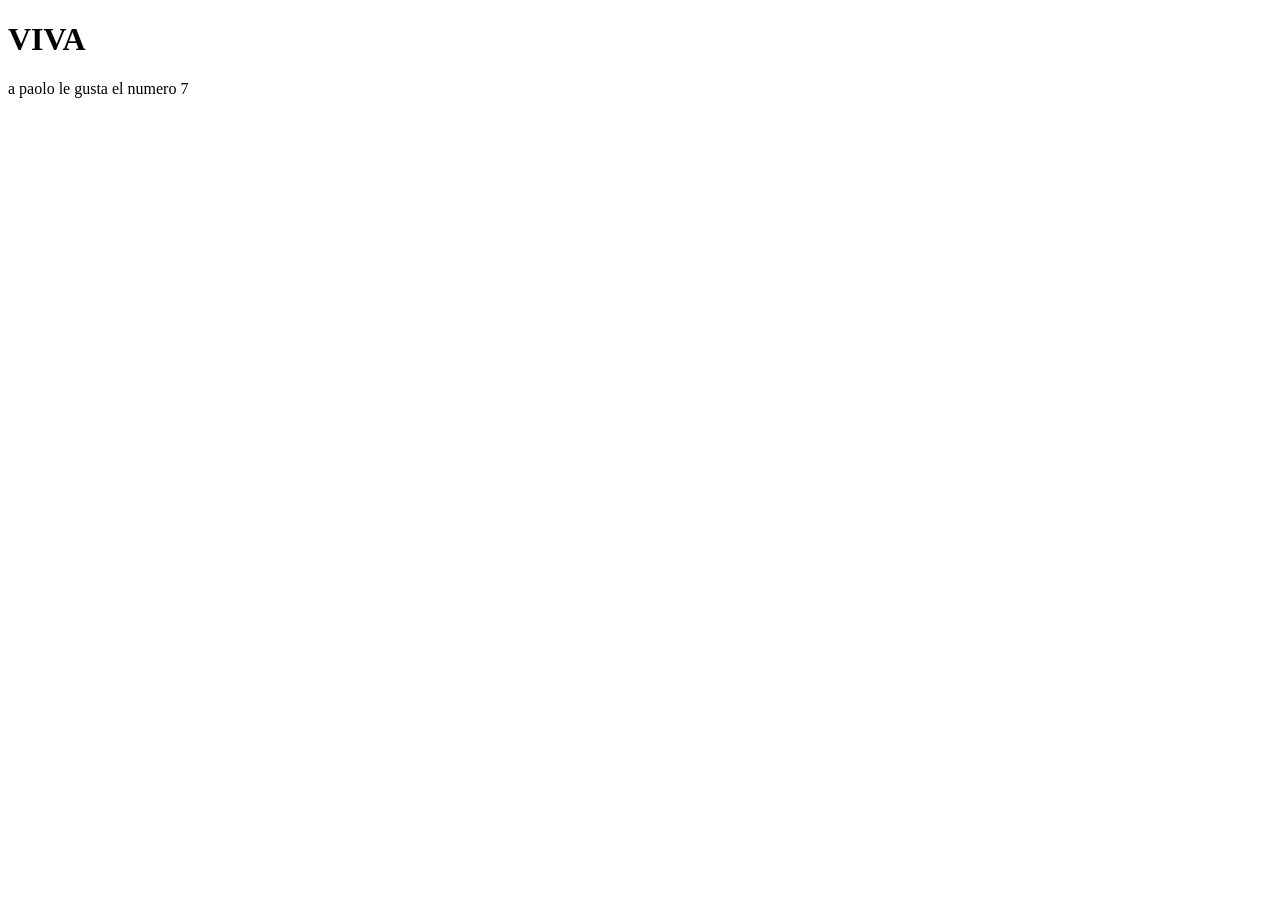
==== W3js/JavaScript Syntax/JavaScript_variables.html @ 78858dfa "avanzando js" ====
<!DOCTYPE html>
<html>
<h1>VIVA</h1>
<p id="target"> aqui el texto </p>

<script>

	let x = 7;
	const nome = "paolo";
	document.getElementById("target").innerHTML = "a " + nome + " le gusta el numero " + x;
</script>

</html>







<!-- <!DOCTYPE html>
<html>
<body>
<h1>JavaScript Syntax</h1>
<h3>The let and const keywords create variables</h3>

<p id="demo"></p>

<script>
let x = 5;
const fname = "John";

document.getElementById("demo").innerHTML = fname + " is " + x + " years old.";
</script>

</body>
</html> -->
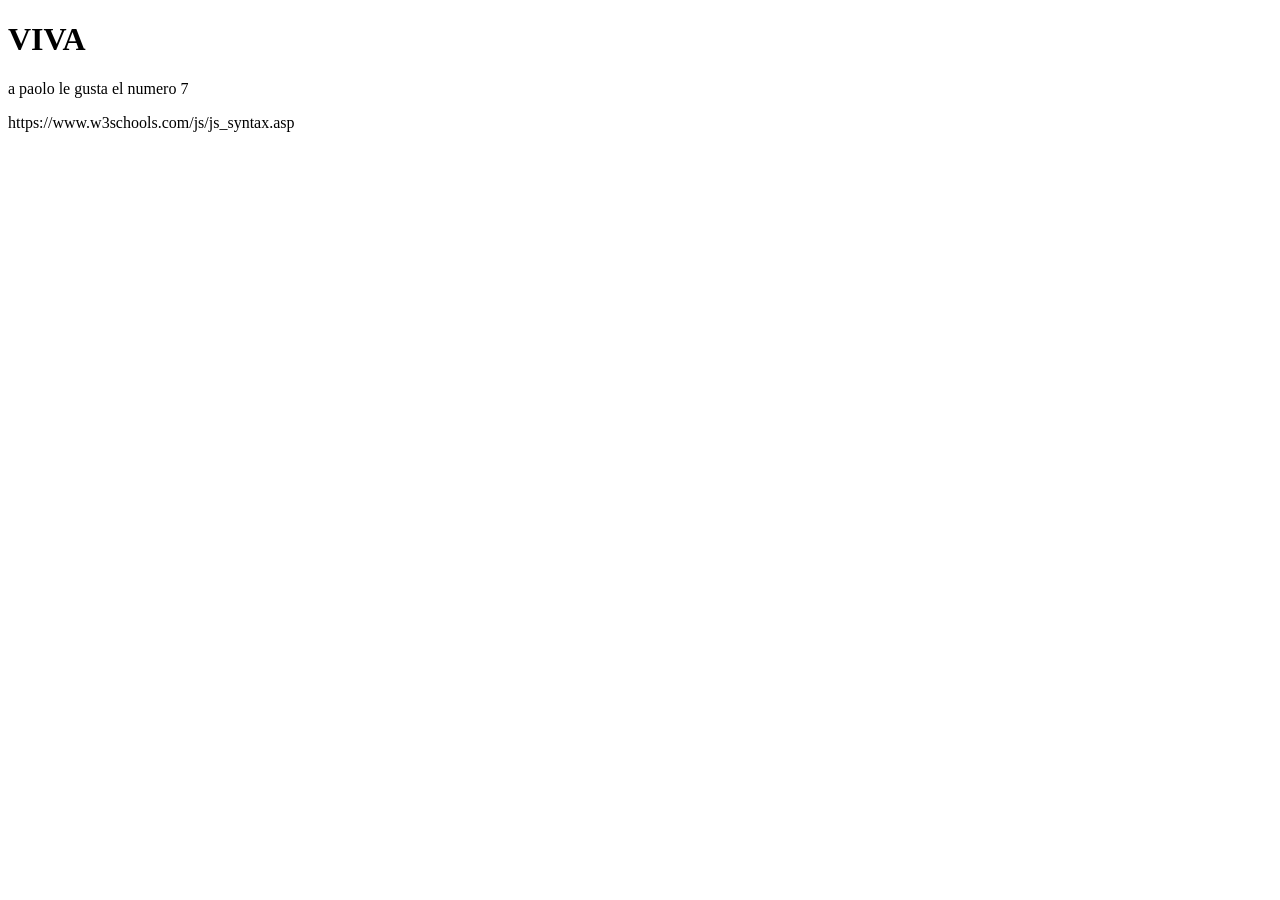
==== commit c1a15141: "avanzando js" ====
--- a/W3js/JavaScript Syntax/JavaScript_variables.html
+++ b/W3js/JavaScript Syntax/JavaScript_variables.html
@@ -35,3 +35,6 @@
 
 </body>
 </html> -->
+
+
+https://www.w3schools.com/js/js_syntax.asp
